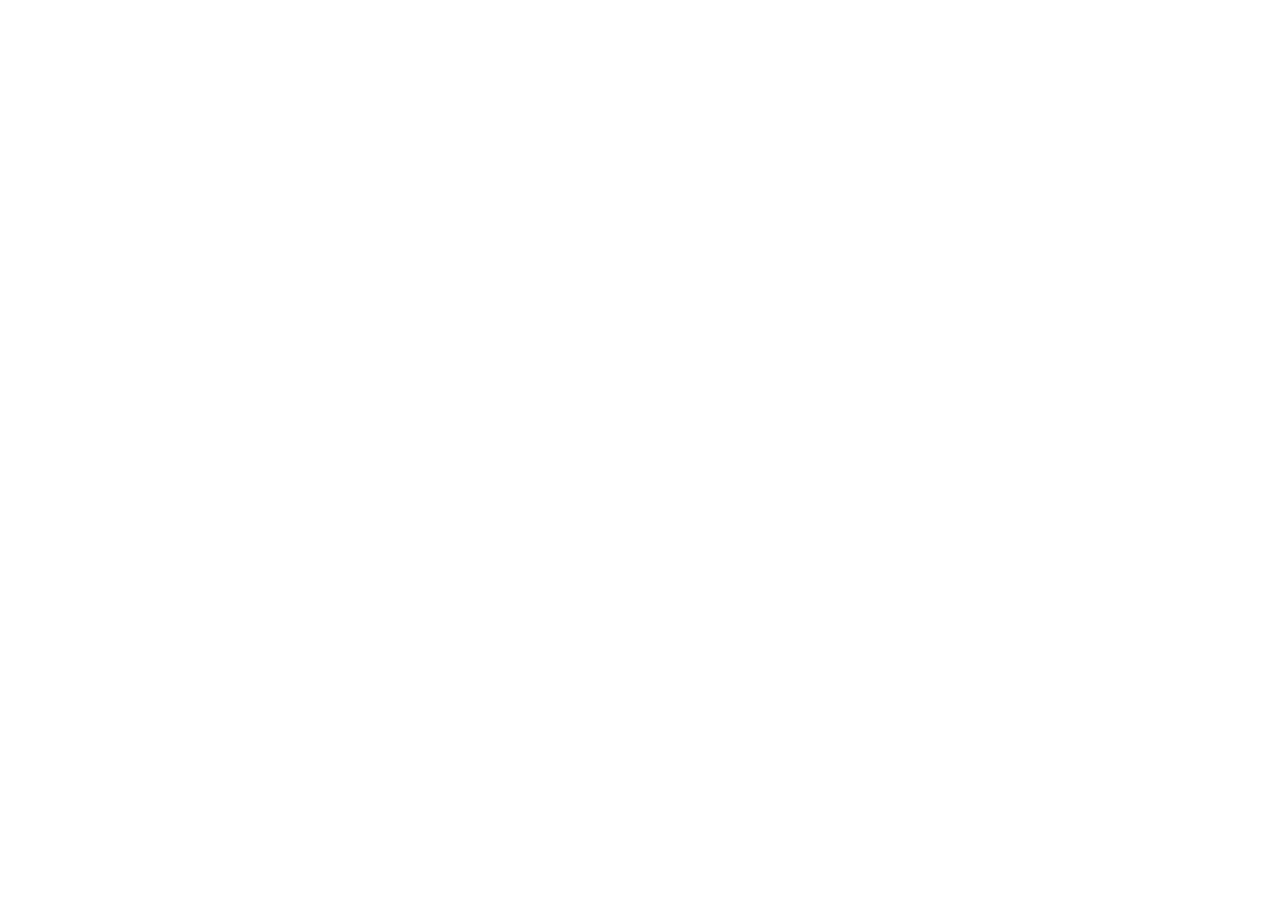
==== src/main/resources/templates/login.html @ 1d45bcee "Jason Chavarría Últimos cambios 6 de noviembre" ====
<!DOCTYPE html>
<html xmlns:th="http://www.thymeleaf.org"
      xmlns="http://www.w3.org/199/xhtml">
    <head th:replace="~{layout/plantilla :: head}">
        <title>TechShop</title>
    </head>
    <body>
         <header th:replace="~{layout/plantilla :: header}"/>
         
         <footer th:replace="~{layout/plantilla :: footer}"/>
    </body>
</html>
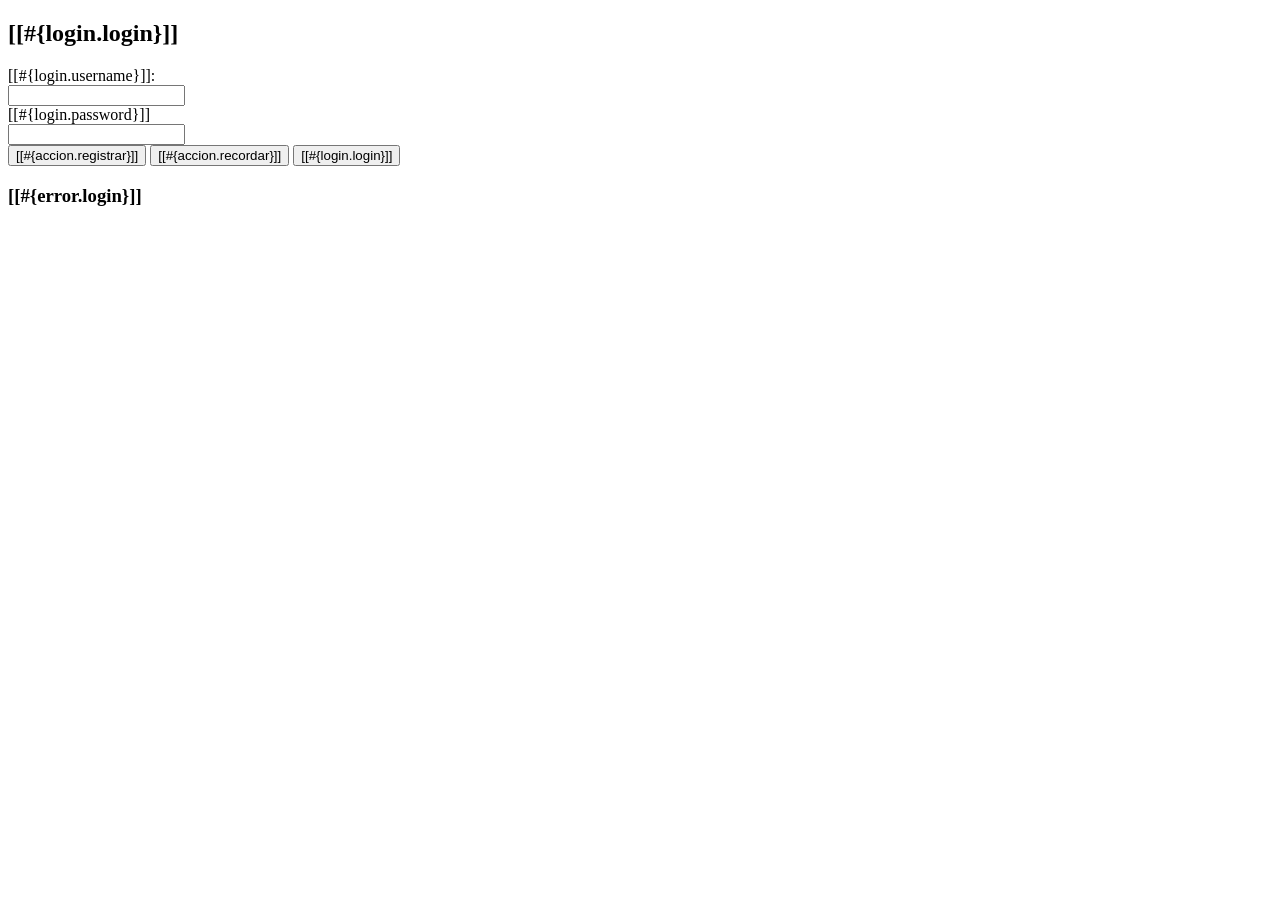
==== commit 489ce889: "Jason Chavarría Mi última versión personal" ====
--- a/src/main/resources/templates/login.html
+++ b/src/main/resources/templates/login.html
@@ -1,13 +1,45 @@
 <!DOCTYPE html>
-<html xmlns:th="http://www.thymeleaf.org"
-      xmlns="http://www.w3.org/199/xhtml">
+<html xmlns="http://www.w3.org/1999/xhtml"
+      xmlns:th="http://wwww.thymeleaf.org">
     <head th:replace="~{layout/plantilla :: head}">
         <title>TechShop</title>
+        <meta charset="UTF-8"/>
     </head>
     <body>
-         <header th:replace="~{layout/plantilla :: header}"/>
-         
-         <footer th:replace="~{layout/plantilla :: footer}"/>
+        <header th:replace="~{layout/plantilla :: header}"/>
+        <div class="container my-5">
+            <div class="row align-items-center">
+                <div class="col-md-3"></div>
+                <div class="col-md-6">
+                    <div class="card">
+                        <div class="card-header bg-success"><h2>[[#{login.login}]]</h2></div>
+                        <div class="card-body">
+                            <form method="POST" th:action="@{/login}">
+                                <div class="form-group row my-3">
+                                    <label class="col-md-5 my-auto" for="username"><i class="fas fa-user-lock"></i>[[#{login.username}]]:</label>
+                                    <div class="col-md-7 my-auto">
+                                        <input class="form-control" type="text" name="username" id="username"/></div></div>
+                                <div class="form-group row my-3">
+                                    <label class="col-md-5 my-auto" for="password"><i class="fas fa-key"></i>[[#{login.password}]]</label>
+                                    <div class="col-md-7 my-auto"><input class="form-control" type="password" name="password" id="password"/></div></div>
+                                <div class="card-footer col text-center">
+                                    <button class="btn btn-primary" >
+                                        <a th:href="@{/registro/nuevo}" class="btn"><i class="fas fa-user-plus"></i> [[#{accion.registrar}]]</a></button>
+                                    <button class="btn btn-info" >
+                                        <a th:href="@{/registro/recordar}" class="btn"><i class="fas fa-envelope"></i> [[#{accion.recordar}]]</a></button>
+                                    <button class="btn btn-success" type="submit">
+                                        <span class="btn"><i class="fas fa-sign-in-alt"></i>
+                                            [[#{login.login}]]</span></button>
+                                </div>
+                            </form>
+                        </div>
+                    </div>
+                    <div th:if="${param.error != null}">
+                        <h3>[[#{error.login}]]</h3>
+                    </div>
+                </div>
+            </div>
+        </div>
+        <footer th:replace="~{layout/plantilla :: footer}"/>
     </body>
-</html>
-
+</html>
